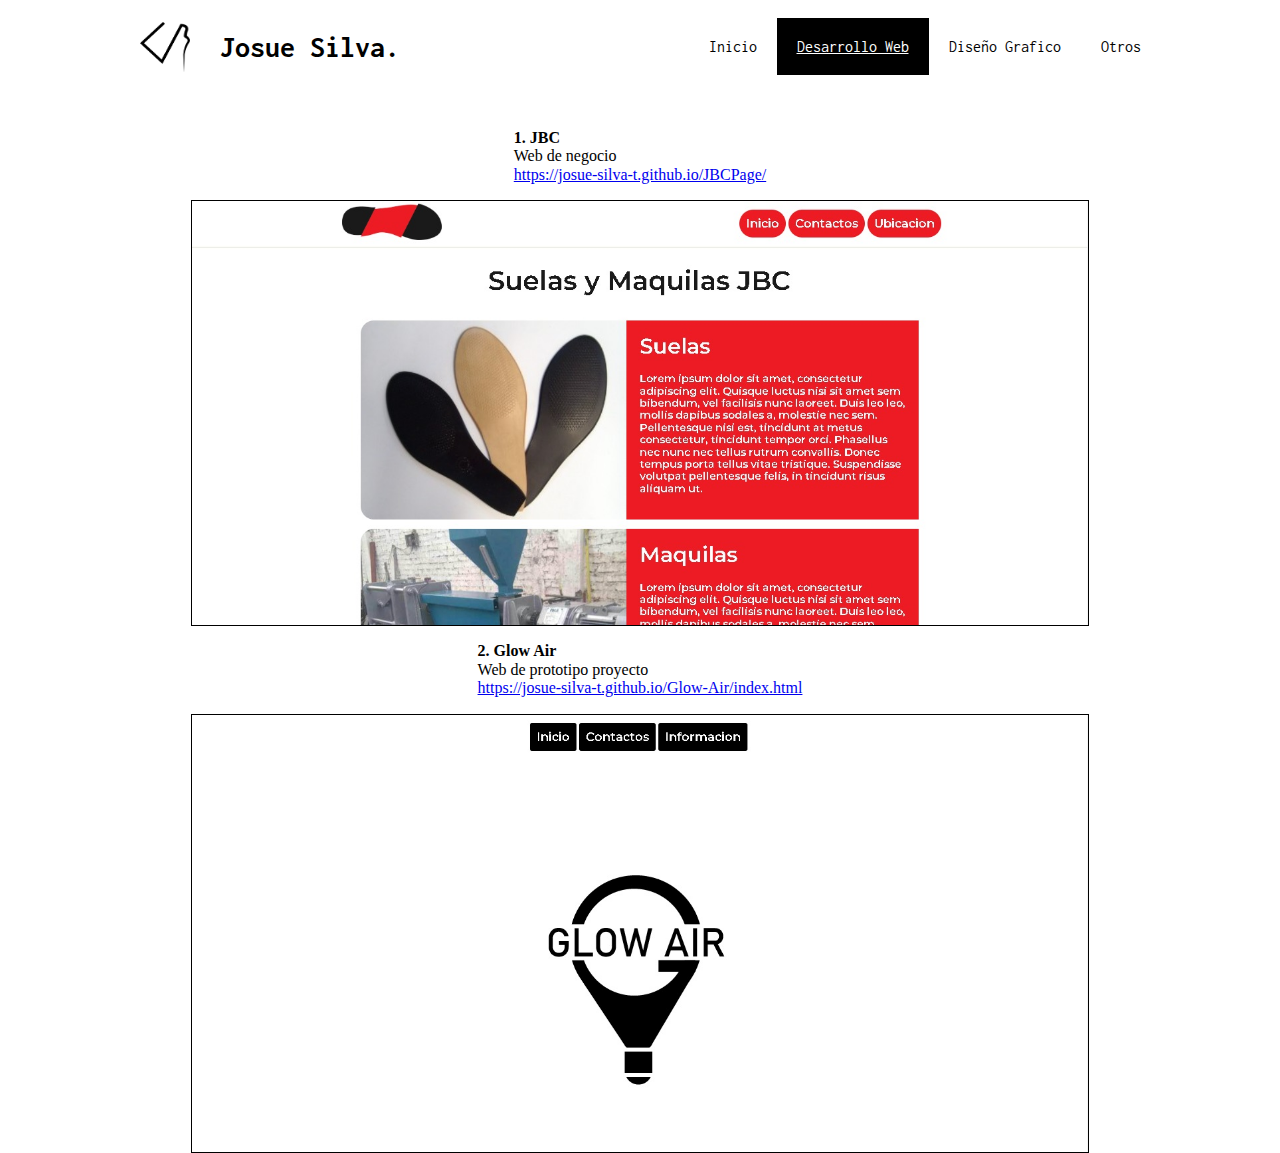
==== index2.html @ 525188a9 "UNO" ====
<!DOCTYPE html>
<html lang="en">
<head>
    <meta charset="UTF-8">
    <meta http-equiv="X-UA-Compatible" content="IE=edge">
    <meta name="viewport" content="width=device-width, initial-scale=1.0">
    <link rel="stylesheet" href="css/estilos2.css">
    <link rel="stylesheet" href="css/normalize/normalize.css">
    <title>Josue Silva | Desarrollo web</title>
</head>
<body>
    <div class="wr">
        <header>
          <div class="logo">
          <img src="img/logo.png">
          <h1>Josue Silva.</h1>
          </div>
          <div class="sec">
            <nav>
              <div class="three"><a href="index.html">Inicio</a></div>
              <div class="two"><a href="index2.html">Desarrollo Web</a></div>
              <div class="three"><a href="index3.html">Diseño Grafico</a></div>
              <div class="three"><a href="index4.html">Otros</a></div>
            </nav>
          </div>
        </header>
      </div>
      <br>

      <div class="Pages">
    <p>
      <b>1. JBC</b>
      <br>
      Web de negocio
      <br>
      <a href="https://josue-silva-t.github.io/JBCPage/">https://josue-silva-t.github.io/JBCPage/</a>
    </p>
    <img src="img/pages/jbc.jpg" alt="">
    <p>
      <b>2. Glow Air</b>
      <br>
      Web de prototipo proyecto
      <br>
      <a href="https://josue-silva-t.github.io/Glow-Air/index.html">https://josue-silva-t.github.io/Glow-Air/index.html</a>
    </p>
    <img src="img/pages/glow.jpg" alt="">
  </div>

</body>
</html>
---- css/estilos2.css ----
@import url('https://fonts.googleapis.com/css2?family=Inconsolata:wght@300&display=swap');
:root{
  --fuente:'Inconsolata', monospace;
}
header{
  display: flex;
  flex-direction: row;
  justify-content: space-around;
  align-items:center;
  flex-wrap: wrap;
}
.logo{
width: 330px;
display:flex;
flex-direction:row;
align-items: center;
justify-content: center;
}
.logo img{
  width: 50px;
  height: 50px;
}
.logo h1{
font-size: 30px;
margin: 10px;
padding: 20px;
font-family: var(--fuente);
 }
 nav{
   display: flex;
   justify-content: center;
   align-items: center;
   flex-direction: row;
 }
 .three a{
padding: 20px;
transition: all 1000ms;
text-decoration:none;
font-family: var(--fuente);
color: #000;
}
.three a:hover{
background: #000;
color: #fff;
text-decoration:underline;
}
.two a{
  padding: 20px;
transition: all 1000ms;
  background: #000;
color: #fff;
text-decoration:underline;
font-family: var(--fuente);
}
.C{
 display: flex;
 justify-content: center;
}
.Pages{
  display: flex;
  flex-direction: column;
  align-items: center;
}

.Pages img{
  width: 70%;
  border: #000 1px solid;
}
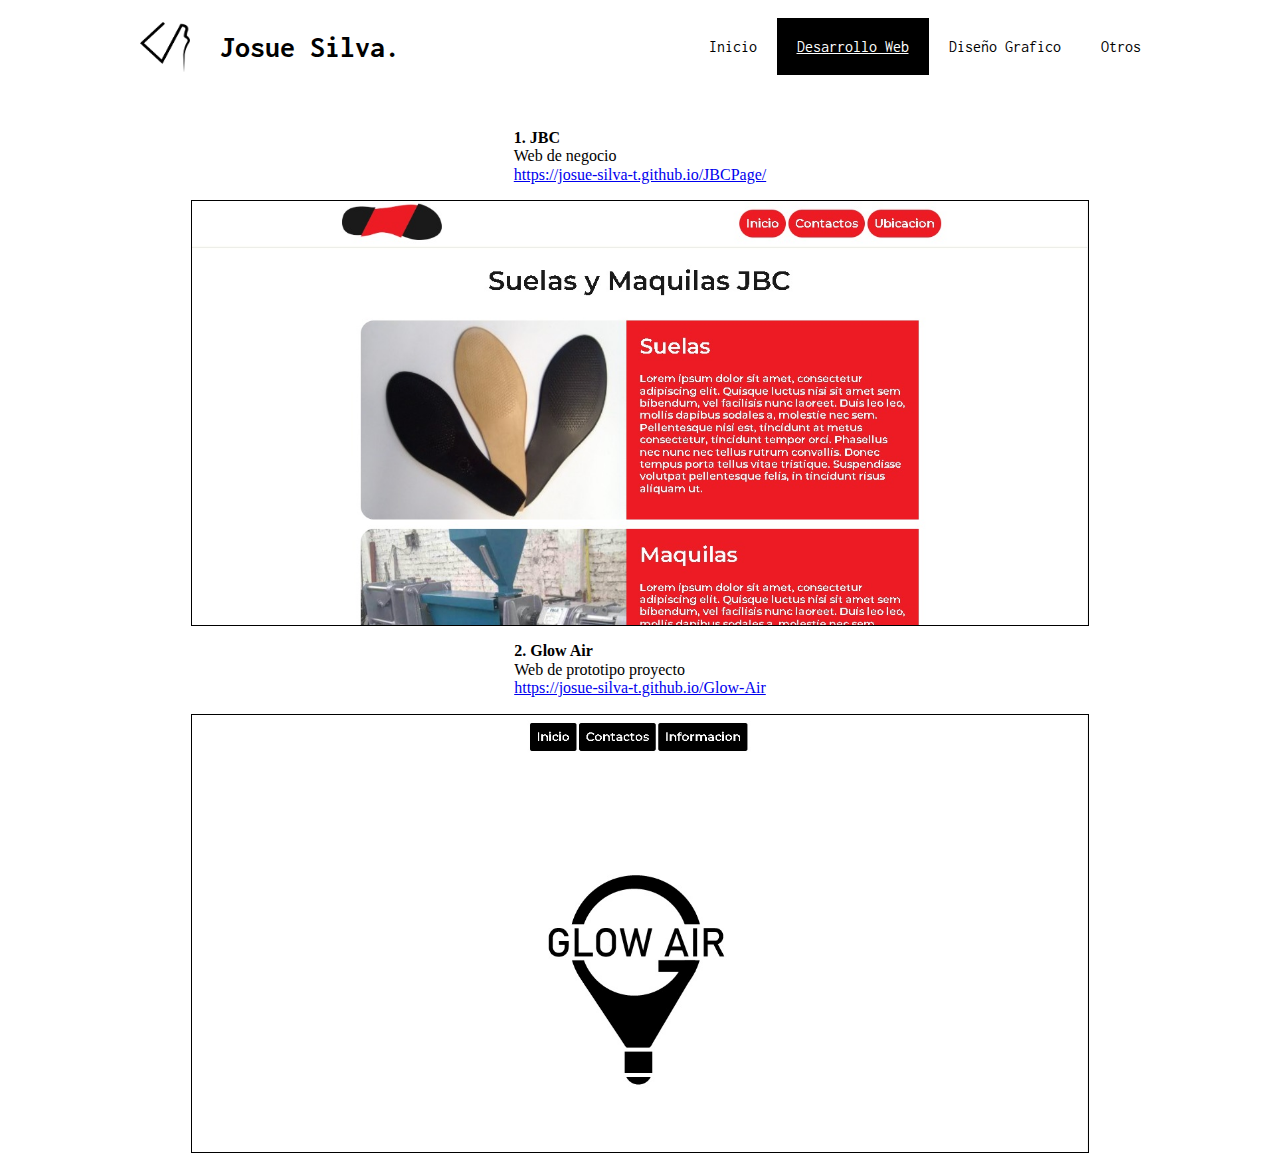
==== commit 570b2e5f: "Update index2.html" ====
--- a/index2.html
+++ b/index2.html
@@ -41,10 +41,10 @@
       <br>
       Web de prototipo proyecto
       <br>
-      <a href="https://josue-silva-t.github.io/Glow-Air/index.html">https://josue-silva-t.github.io/Glow-Air/index.html</a>
+      <a href="https://josue-silva-t.github.io/Glow-Air/index.html">https://josue-silva-t.github.io/Glow-Air</a>
     </p>
     <img src="img/pages/glow.jpg" alt="">
   </div>
 
 </body>
-</html>+</html>
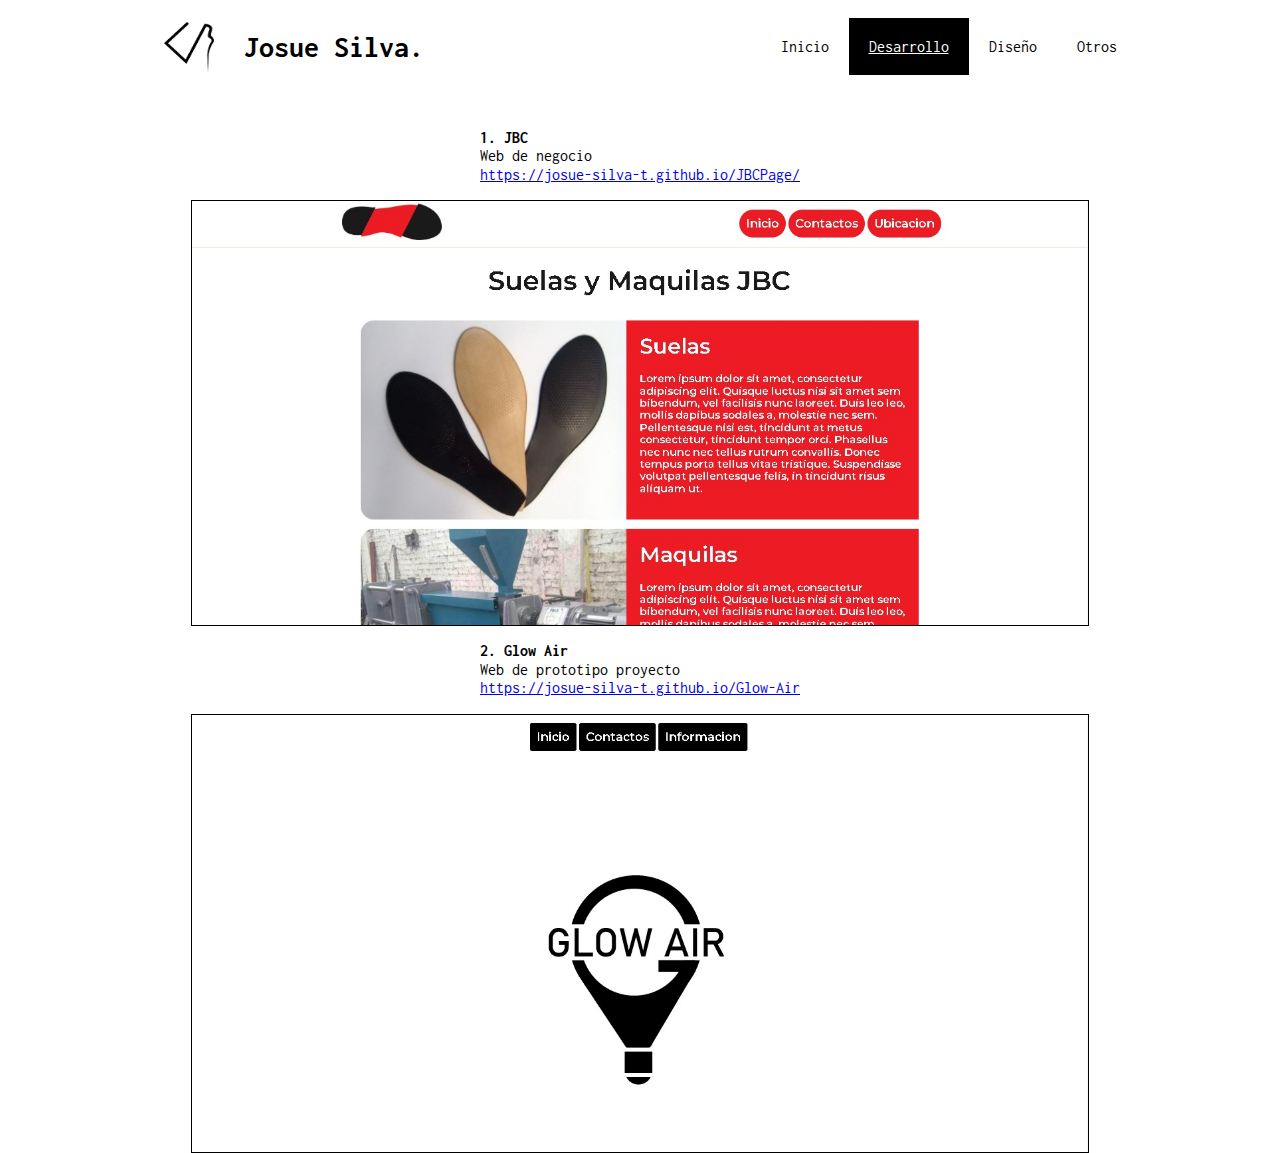
==== commit 7daf1dfa: "Update index2.html" ====
--- a/index2.html
+++ b/index2.html
@@ -18,8 +18,8 @@
           <div class="sec">
             <nav>
               <div class="three"><a href="index.html">Inicio</a></div>
-              <div class="two"><a href="index2.html">Desarrollo Web</a></div>
-              <div class="three"><a href="index3.html">Diseño Grafico</a></div>
+              <div class="two"><a href="index2.html">Desarrollo</a></div>
+              <div class="three"><a href="index3.html">Diseño</a></div>
               <div class="three"><a href="index4.html">Otros</a></div>
             </nav>
           </div>
--- a/css/estilos2.css
+++ b/css/estilos2.css
@@ -60,9 +60,10 @@
   display: flex;
   flex-direction: column;
   align-items: center;
+  font-family: var(--fuente);
 }
 
 .Pages img{
   width: 70%;
   border: #000 1px solid;
-}+}
